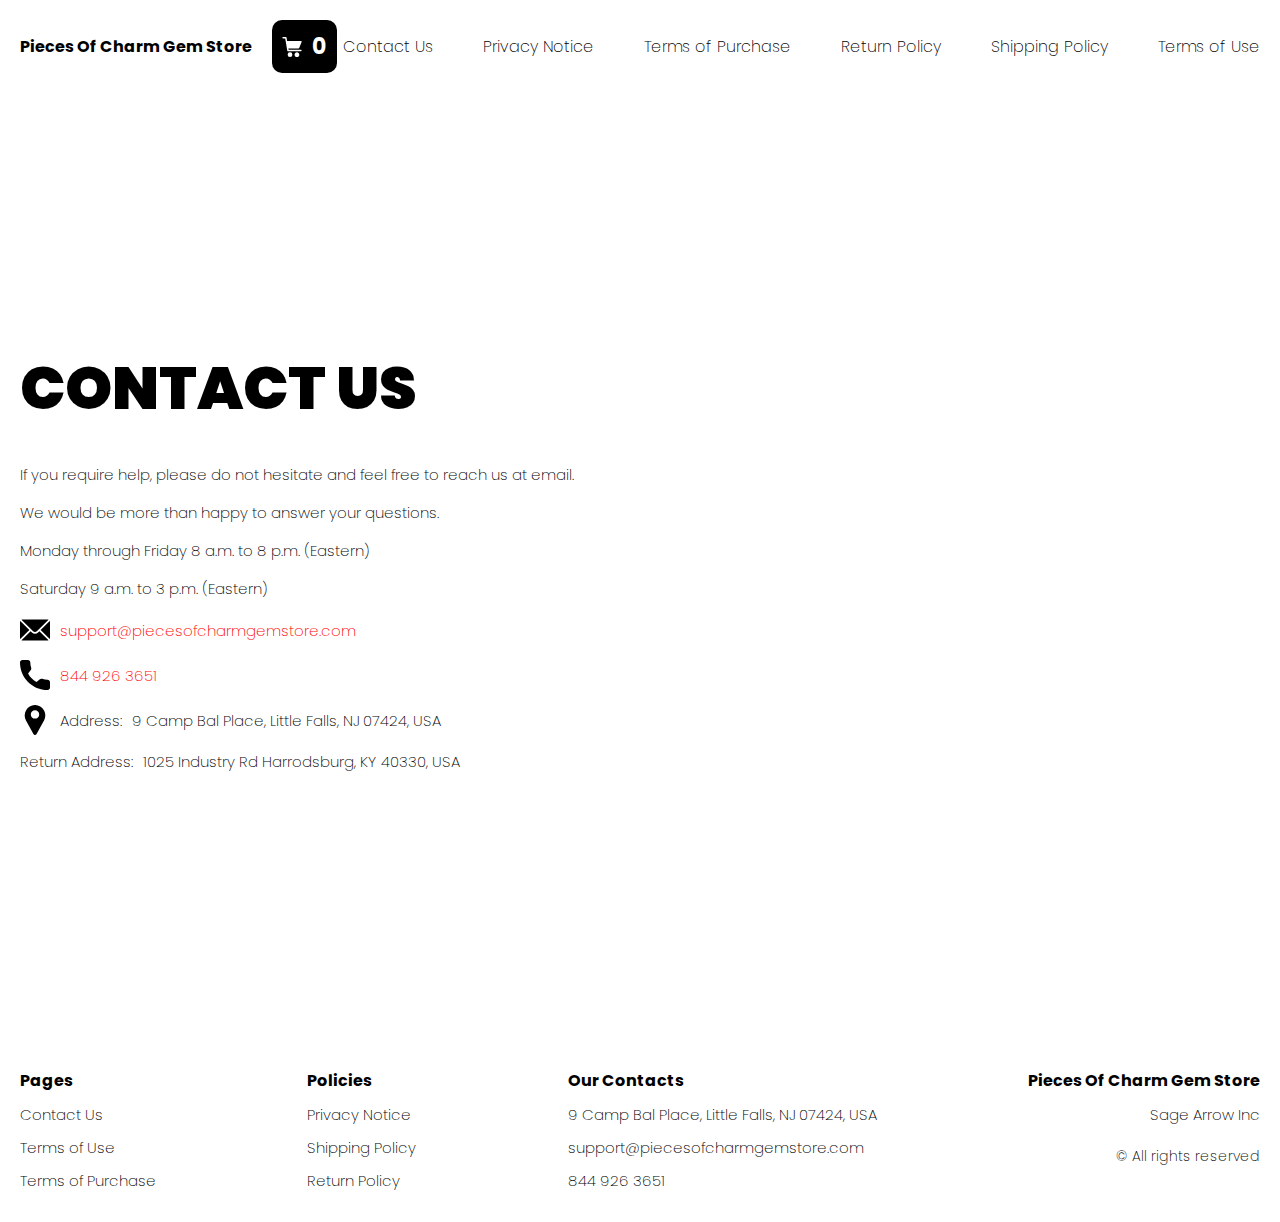
==== contacts.html @ ecb06dd4 "+" ====
<!DOCTYPE html>
<html lang="en">

<head>
  <meta charset="UTF-8" />
  <meta http-equiv="X-UA-Compatible" content="IE=edge" />
  <meta name="viewport" content="width=device-width, initial-scale=1.0" />
  <link rel="stylesheet" href="./css/style.css" />
  <title>Shop</title>
</head>

<body>


  <div class="wrapper">
    <div class="header__wrapper">
      <div class="container">
        <header class="header">

          <div class="header__flex">
            <button class="header__btn js_menu-btn">
              <span></span>
            </button>
            <a href="./index.html" class="header__logo logo js_website-name">website name</a>
            <a href="./shop.html" class="cart__btn">
              <svg xmlns="http://www.w3.org/2000/svg" xmlns:xlink="http://www.w3.org/1999/xlink" x="0px" y="0px"
                viewBox="0 0 424.449 424.449" style="enable-background:new 0 0 424.449 424.449;" xml:space="preserve">
                <g>
                  <g>
                    <g>
                      <circle cx="170.241" cy="374.273" r="50.176"></circle>
                      <path d="M316.673,324.098L316.673,324.098c-27.711,0-50.176,22.465-50.176,50.176s22.465,50.176,50.176,50.176
                   c27.711,0,50.176-22.465,50.176-50.176S344.384,324.098,316.673,324.098z"></path>
                      <path d="M402.177,272.897H140.545l-5.12-29.696h215.04c6.326,0.019,12.017-3.843,14.336-9.728l51.2-129.024
                   c3.111-7.892-0.766-16.812-8.658-19.922c-1.808-0.713-3.735-1.076-5.678-1.07H108.801L96.513,12.801
                   c-1.262-7.471-7.784-12.906-15.36-12.8h-58.88c-8.483,0-15.36,6.877-15.36,15.36s6.877,15.36,15.36,15.36h46.08l44.032,260.096
                   c1.262,7.471,7.784,12.906,15.36,12.8h274.432c8.483,0,15.36-6.877,15.36-15.36C417.537,279.774,410.66,272.897,402.177,272.897z
                   "></path>
                    </g>
                  </g>
                </g>
              </svg>
              <span class="cart__span js_cart__span">0</span>
            </a> 
          </div>

          <nav class="nav js_menu">
            <ul class="nav__list">
              <li class="nav__item">
                <a href="./contacts.html" class="nav__link">Contact Us</a>
              </li>
              <li class="nav__item">
                <a href="./privacy.html" class="nav__link">Privacy Notice</a>
              </li>
              <li class="nav__item">
                <a href="./purchase.html" class="nav__link">Terms of Purchase</a>
              </li>
              <li class="nav__item">
                <a href="./return.html" class="nav__link">Return Policy</a>
              </li>
              <li class="nav__item">
                <a href="./shipping.html" class="nav__link">Shipping Policy</a>
              </li>
              <li class="nav__item">
                <a href="./use.html" class="nav__link">Terms of Use</a>
              </li>
            </ul>
          </nav>
        </header>
      </div>
    </div>

    <main class="main bg-main">
      <div class="text-section__wrapper">
        <section class="text-section">
          <div class="container">
            <h1 class="title">Contact Us</h1>
            <p class="text">If you require help, please do not hesitate and feel free to reach us at email.</p>
            <p class="text">We would be more than happy to answer your questions.</p>
            <p class="text">Monday through Friday 8 a.m. to 8 p.m. (Eastern)</p>
            <p class="text">Saturday 9 a.m. to 3 p.m. (Eastern)</p>
            <div class="text text-section__df">
              <img src="./img/icons/mail.svg" alt="" class="footer__icon">
               <a href="" class="link js_website-email"></a>
            </div>

            <div class="text text-section__df">
              <img src="./img/icons/call.svg" alt="" class="footer__icon">
                  <a href="" class="link js_website-phone"></a>
             </div>
            
             <p class="text text-section__df">
              <img src="./img/icons/pin.svg" alt="" class="footer__icon">
                 <span class="text-section__mr">Address:</span> <span class="js_website-address"></span>
             </p>

  
             
           <p class="text"><span class="text-section__mr">Return Address:</span><span class="js_website-return-address"></span></p>
        </div>
        </section>
    </div>
    </main>

    <div class="footer__wrapper">
      <footer class="footer">
        <div class="footer__top">
          <div class="container">
            <div class="footer__policies">
              <div class="footer__block">
                <p class="footer__title">Pages</p>
                <ul class="sub-list">
                  <li class="item">
                    <a href="./contacts.html" class="footer__link">Contact Us</a>
                  </li>
                  <li class="item">
                    <a href="./use.html" class="footer__link">Terms of Use</a>
                  </li>
                  <li class="item">
                    <a href="./purchase.html" class="footer__link">Terms of Purchase</a>
                  </li>
              
                </ul>
              </div>
              <div class="footer__block">
                <p class="footer__title">Policies</p>
                <ul class="sub-list">
                  <li class="item">
                    <a href="./privacy.html" class="footer__link">Privacy Notice</a>
                  </li>
                  <li class="item">
                    <a href="./shipping.html" class="footer__link">Shipping Policy</a>
                  </li>
                  <li class="item">
                    <a href="./return.html" class="footer__link">Return Policy</a>
                  </li>
            

                </ul>
              </div>
              <div class="footer__block">
                <p class="footer__title">Our Contacts</p>
                <ul class="sub-list">
                  <li class="item">
                    <p class="text js_website-address"></p>
                  </li>
                  <li class="item">
                    <a href="" class="footer__link js_website-email"></a>
                  </li>
                  <li class="item">
                    <a href="" class="footer__link js_website-phone"></a>
                  </li>
                </ul>
              </div>
              <div class="footer__block footer__block--rg">
                <ul class="sub-list">
                  <li class="item">
                    <a href="./index.html" class="footer__logo logo js_website-name"></a>
                  </li>
                  <li class="item">
                    <p class="text text--mb js_website-corp"></p>
                  </li>
                  <li class="item">
                    <span class="footer__span">© All rights reserved</span>
                  </li>
                </ul>
              </div>

            </div>
          </div>
        </div>
      </footer>

    </div>
  </div>

  <script type='text/javascript' src='https://thebestproductmanager.com/products/prices-nxg-object'></script>
  <script type="module" src="./js/on-load.js"></script>
  <script type="module" src="./js/website-data.js"></script> 
  <script>
    const menuBtn = document.querySelector('.js_menu-btn');
    const menu = document.querySelector('.js_menu');
    menuBtn.addEventListener('click', () => {
      menuBtn.classList.toggle('active');
      menu.classList.toggle('open-menu');
      document.body.classList.toggle('open-menu');
    })
  </script>
</body>

</html>
---- css/style.css ----
@import './fonts.css';
@import './vars.css';
@import './utils.css';
@import './header.css';
@import './footer.css';
@import './hero.css';
@import './products.css';
@import './product.css';
@import './text-section.css';
@import './order.css';
@import './thank-you.css';
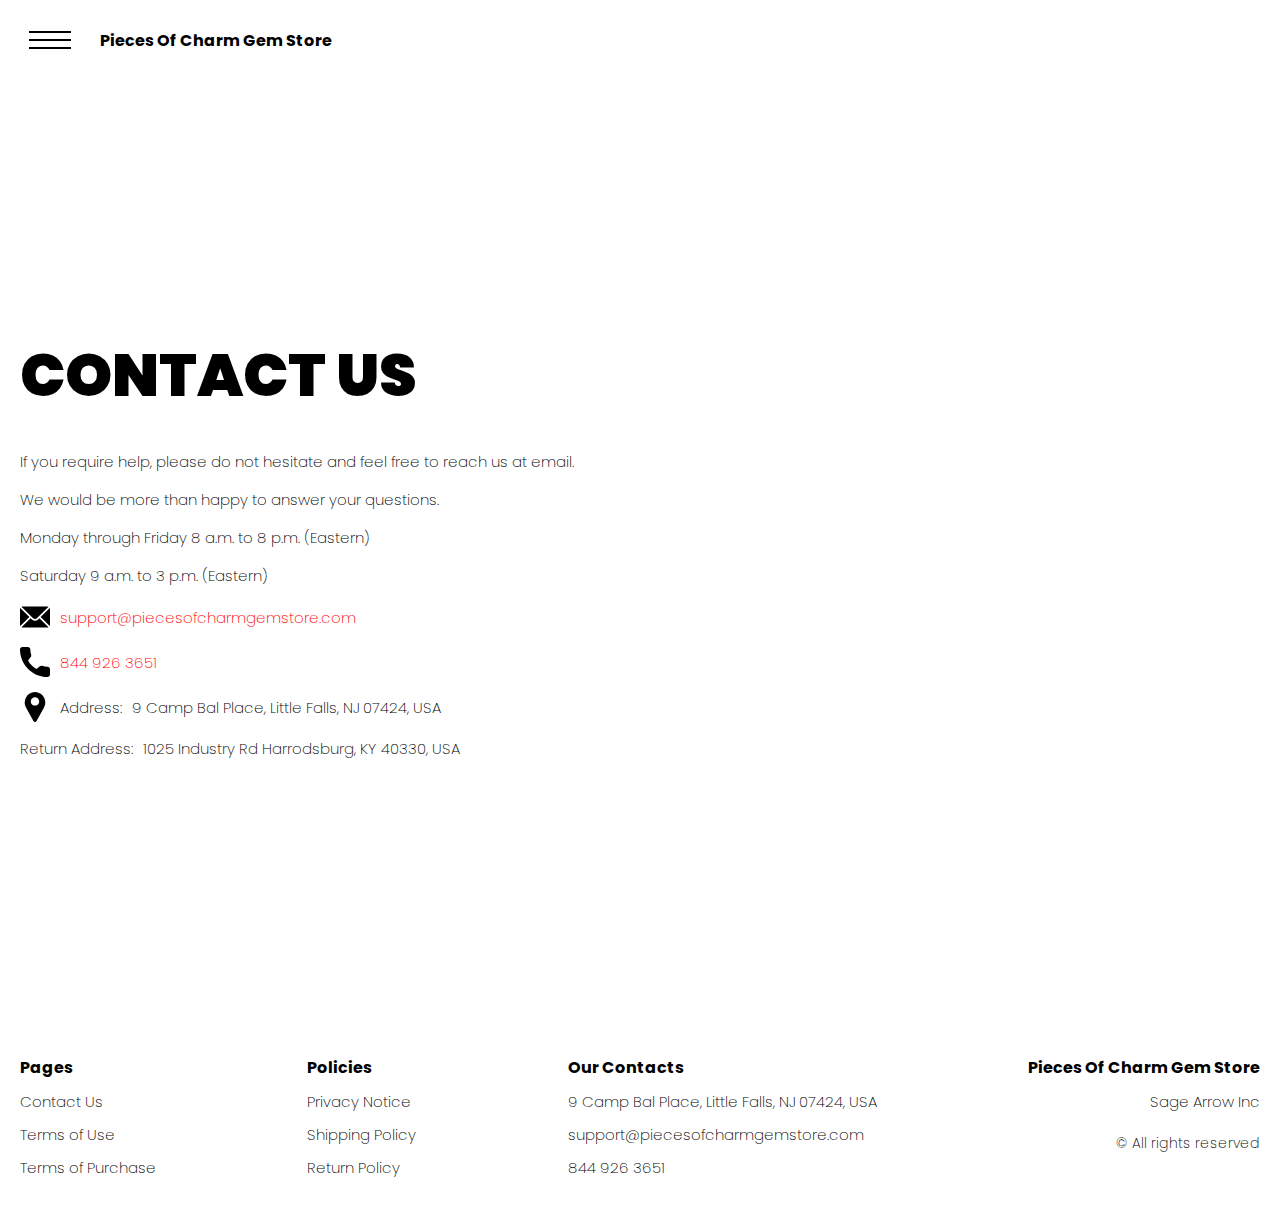
==== commit ba65dafb: "update" ====
--- a/contacts.html
+++ b/contacts.html
@@ -1,191 +1,173 @@
 <!DOCTYPE html>
 <html lang="en">
+  <head>
+    <meta charset="UTF-8" />
+    <meta http-equiv="X-UA-Compatible" content="IE=edge" />
+    <meta name="viewport" content="width=device-width, initial-scale=1.0" />
+    <link rel="stylesheet" href="./css/style.css" />
+    <title>Shop</title>
+  </head>
 
-<head>
-  <meta charset="UTF-8" />
-  <meta http-equiv="X-UA-Compatible" content="IE=edge" />
-  <meta name="viewport" content="width=device-width, initial-scale=1.0" />
-  <link rel="stylesheet" href="./css/style.css" />
-  <title>Shop</title>
-</head>
+  <body>
+    <div class="wrapper">
+      <div class="header__wrapper">
+        <div class="container">
+          <header class="header">
+            <div class="header__flex">
+              <button class="header__btn js_menu-btn">
+                <span></span>
+              </button>
+              <a href="./index.html" class="header__logo logo js_website-name">website name</a>
+              <a href="./shop.html" class="cart__btn">
+                <svg class="cart__btn-svg" width="20" height="20">
+                  <use href="./img/icons/icons.svg#icon-cart"></use>
+                </svg>
+                <span class="cart__span js_cart__span">0</span>
+              </a>
+            </div>
 
-<body>
+            <nav class="nav js_menu">
+              <ul class="nav__list">
+                <li class="nav__item">
+                  <a href="./contacts.html" class="nav__link">Contact Us</a>
+                </li>
+                <li class="nav__item">
+                  <a href="./privacy.html" class="nav__link">Privacy Notice</a>
+                </li>
+                <li class="nav__item">
+                  <a href="./purchase.html" class="nav__link">Terms of Purchase</a>
+                </li>
+                <li class="nav__item">
+                  <a href="./return.html" class="nav__link">Return Policy</a>
+                </li>
+                <li class="nav__item">
+                  <a href="./shipping.html" class="nav__link">Shipping Policy</a>
+                </li>
+                <li class="nav__item">
+                  <a href="./use.html" class="nav__link">Terms of Use</a>
+                </li>
+              </ul>
+            </nav>
+          </header>
+        </div>
+      </div>
 
+      <main class="main bg-main">
+        <div class="text-section__wrapper">
+          <section class="text-section">
+            <div class="container">
+              <h1 class="title">Contact Us</h1>
+              <p class="text">If you require help, please do not hesitate and feel free to reach us at email.</p>
+              <p class="text">We would be more than happy to answer your questions.</p>
+              <p class="text">Monday through Friday 8 a.m. to 8 p.m. (Eastern)</p>
+              <p class="text">Saturday 9 a.m. to 3 p.m. (Eastern)</p>
+              <div class="text text-section__df">
+                <svg class="footer__icon" width="30" height="30">
+                  <use href="./img/icons/icons.svg#icon-mail"></use>
+                </svg>
+                <a href="" class="link js_website-email"></a>
+              </div>
 
-  <div class="wrapper">
-    <div class="header__wrapper">
-      <div class="container">
-        <header class="header">
+              <div class="text text-section__df">
+                <svg class="footer__icon" width="30" height="30">
+                  <use href="./img/icons/icons.svg#icon-call"></use>
+                </svg>
+                <a href="" class="link js_website-phone"></a>
+              </div>
 
-          <div class="header__flex">
-            <button class="header__btn js_menu-btn">
-              <span></span>
-            </button>
-            <a href="./index.html" class="header__logo logo js_website-name">website name</a>
-            <a href="./shop.html" class="cart__btn">
-              <svg xmlns="http://www.w3.org/2000/svg" xmlns:xlink="http://www.w3.org/1999/xlink" x="0px" y="0px"
-                viewBox="0 0 424.449 424.449" style="enable-background:new 0 0 424.449 424.449;" xml:space="preserve">
-                <g>
-                  <g>
-                    <g>
-                      <circle cx="170.241" cy="374.273" r="50.176"></circle>
-                      <path d="M316.673,324.098L316.673,324.098c-27.711,0-50.176,22.465-50.176,50.176s22.465,50.176,50.176,50.176
-                   c27.711,0,50.176-22.465,50.176-50.176S344.384,324.098,316.673,324.098z"></path>
-                      <path d="M402.177,272.897H140.545l-5.12-29.696h215.04c6.326,0.019,12.017-3.843,14.336-9.728l51.2-129.024
-                   c3.111-7.892-0.766-16.812-8.658-19.922c-1.808-0.713-3.735-1.076-5.678-1.07H108.801L96.513,12.801
-                   c-1.262-7.471-7.784-12.906-15.36-12.8h-58.88c-8.483,0-15.36,6.877-15.36,15.36s6.877,15.36,15.36,15.36h46.08l44.032,260.096
-                   c1.262,7.471,7.784,12.906,15.36,12.8h274.432c8.483,0,15.36-6.877,15.36-15.36C417.537,279.774,410.66,272.897,402.177,272.897z
-                   "></path>
-                    </g>
-                  </g>
-                </g>
-              </svg>
-              <span class="cart__span js_cart__span">0</span>
-            </a> 
+              <p class="text text-section__df">
+                <svg class="footer__icon" width="30" height="30">
+                  <use href="./img/icons/icons.svg#icon-pin"></use>
+                </svg>
+                <span class="text-section__mr">Address:</span> <span class="js_website-address"></span>
+              </p>
+
+              <p class="text">
+                <span class="text-section__mr">Return Address:</span><span class="js_website-return-address"></span>
+              </p>
+            </div>
+          </section>
+        </div>
+      </main>
+
+      <div class="footer__wrapper">
+        <footer class="footer">
+          <div class="footer__top">
+            <div class="container">
+              <div class="footer__policies">
+                <div class="footer__block">
+                  <p class="footer__title">Pages</p>
+                  <ul class="sub-list">
+                    <li class="item">
+                      <a href="./contacts.html" class="footer__link">Contact Us</a>
+                    </li>
+                    <li class="item">
+                      <a href="./use.html" class="footer__link">Terms of Use</a>
+                    </li>
+                    <li class="item">
+                      <a href="./purchase.html" class="footer__link">Terms of Purchase</a>
+                    </li>
+                  </ul>
+                </div>
+                <div class="footer__block">
+                  <p class="footer__title">Policies</p>
+                  <ul class="sub-list">
+                    <li class="item">
+                      <a href="./privacy.html" class="footer__link">Privacy Notice</a>
+                    </li>
+                    <li class="item">
+                      <a href="./shipping.html" class="footer__link">Shipping Policy</a>
+                    </li>
+                    <li class="item">
+                      <a href="./return.html" class="footer__link">Return Policy</a>
+                    </li>
+                  </ul>
+                </div>
+                <div class="footer__block">
+                  <p class="footer__title">Our Contacts</p>
+                  <ul class="sub-list">
+                    <li class="item">
+                      <p class="text js_website-address"></p>
+                    </li>
+                    <li class="item">
+                      <a href="" class="footer__link js_website-email"></a>
+                    </li>
+                    <li class="item">
+                      <a href="" class="footer__link js_website-phone"></a>
+                    </li>
+                  </ul>
+                </div>
+                <div class="footer__block footer__block--rg">
+                  <ul class="sub-list">
+                    <li class="item">
+                      <a href="./index.html" class="footer__logo logo js_website-name"></a>
+                    </li>
+                    <li class="item">
+                      <p class="text text--mb js_website-corp"></p>
+                    </li>
+                    <li class="item">
+                      <span class="footer__span">© All rights reserved</span>
+                    </li>
+                  </ul>
+                </div>
+              </div>
+            </div>
           </div>
-
-          <nav class="nav js_menu">
-            <ul class="nav__list">
-              <li class="nav__item">
-                <a href="./contacts.html" class="nav__link">Contact Us</a>
-              </li>
-              <li class="nav__item">
-                <a href="./privacy.html" class="nav__link">Privacy Notice</a>
-              </li>
-              <li class="nav__item">
-                <a href="./purchase.html" class="nav__link">Terms of Purchase</a>
-              </li>
-              <li class="nav__item">
-                <a href="./return.html" class="nav__link">Return Policy</a>
-              </li>
-              <li class="nav__item">
-                <a href="./shipping.html" class="nav__link">Shipping Policy</a>
-              </li>
-              <li class="nav__item">
-                <a href="./use.html" class="nav__link">Terms of Use</a>
-              </li>
-            </ul>
-          </nav>
-        </header>
+        </footer>
       </div>
     </div>
 
-    <main class="main bg-main">
-      <div class="text-section__wrapper">
-        <section class="text-section">
-          <div class="container">
-            <h1 class="title">Contact Us</h1>
-            <p class="text">If you require help, please do not hesitate and feel free to reach us at email.</p>
-            <p class="text">We would be more than happy to answer your questions.</p>
-            <p class="text">Monday through Friday 8 a.m. to 8 p.m. (Eastern)</p>
-            <p class="text">Saturday 9 a.m. to 3 p.m. (Eastern)</p>
-            <div class="text text-section__df">
-              <img src="./img/icons/mail.svg" alt="" class="footer__icon">
-               <a href="" class="link js_website-email"></a>
-            </div>
-
-            <div class="text text-section__df">
-              <img src="./img/icons/call.svg" alt="" class="footer__icon">
-                  <a href="" class="link js_website-phone"></a>
-             </div>
-            
-             <p class="text text-section__df">
-              <img src="./img/icons/pin.svg" alt="" class="footer__icon">
-                 <span class="text-section__mr">Address:</span> <span class="js_website-address"></span>
-             </p>
-
-  
-             
-           <p class="text"><span class="text-section__mr">Return Address:</span><span class="js_website-return-address"></span></p>
-        </div>
-        </section>
-    </div>
-    </main>
-
-    <div class="footer__wrapper">
-      <footer class="footer">
-        <div class="footer__top">
-          <div class="container">
-            <div class="footer__policies">
-              <div class="footer__block">
-                <p class="footer__title">Pages</p>
-                <ul class="sub-list">
-                  <li class="item">
-                    <a href="./contacts.html" class="footer__link">Contact Us</a>
-                  </li>
-                  <li class="item">
-                    <a href="./use.html" class="footer__link">Terms of Use</a>
-                  </li>
-                  <li class="item">
-                    <a href="./purchase.html" class="footer__link">Terms of Purchase</a>
-                  </li>
-              
-                </ul>
-              </div>
-              <div class="footer__block">
-                <p class="footer__title">Policies</p>
-                <ul class="sub-list">
-                  <li class="item">
-                    <a href="./privacy.html" class="footer__link">Privacy Notice</a>
-                  </li>
-                  <li class="item">
-                    <a href="./shipping.html" class="footer__link">Shipping Policy</a>
-                  </li>
-                  <li class="item">
-                    <a href="./return.html" class="footer__link">Return Policy</a>
-                  </li>
-            
-
-                </ul>
-              </div>
-              <div class="footer__block">
-                <p class="footer__title">Our Contacts</p>
-                <ul class="sub-list">
-                  <li class="item">
-                    <p class="text js_website-address"></p>
-                  </li>
-                  <li class="item">
-                    <a href="" class="footer__link js_website-email"></a>
-                  </li>
-                  <li class="item">
-                    <a href="" class="footer__link js_website-phone"></a>
-                  </li>
-                </ul>
-              </div>
-              <div class="footer__block footer__block--rg">
-                <ul class="sub-list">
-                  <li class="item">
-                    <a href="./index.html" class="footer__logo logo js_website-name"></a>
-                  </li>
-                  <li class="item">
-                    <p class="text text--mb js_website-corp"></p>
-                  </li>
-                  <li class="item">
-                    <span class="footer__span">© All rights reserved</span>
-                  </li>
-                </ul>
-              </div>
-
-            </div>
-          </div>
-        </div>
-      </footer>
-
-    </div>
-  </div>
-
-  <script type='text/javascript' src='https://thebestproductmanager.com/products/prices-nxg-object'></script>
-  <script type="module" src="./js/on-load.js"></script>
-  <script type="module" src="./js/website-data.js"></script> 
-  <script>
-    const menuBtn = document.querySelector('.js_menu-btn');
-    const menu = document.querySelector('.js_menu');
-    menuBtn.addEventListener('click', () => {
-      menuBtn.classList.toggle('active');
-      menu.classList.toggle('open-menu');
-      document.body.classList.toggle('open-menu');
-    })
-  </script>
-</body>
-
-</html>+    <script type="text/javascript" src="https://thebestproductmanager.com/products/prices-nxg-object"></script>
+    <script type="module" src="./js/on-load.js"></script>
+    <script type="module" src="./js/website-data.js"></script>
+    <script>
+      const menuBtn = document.querySelector('.js_menu-btn');
+      const menu = document.querySelector('.js_menu');
+      menuBtn.addEventListener('click', () => {
+        menuBtn.classList.toggle('active');
+        menu.classList.toggle('open-menu');
+        document.body.classList.toggle('open-menu');
+      });
+    </script>
+  </body>
+</html>
